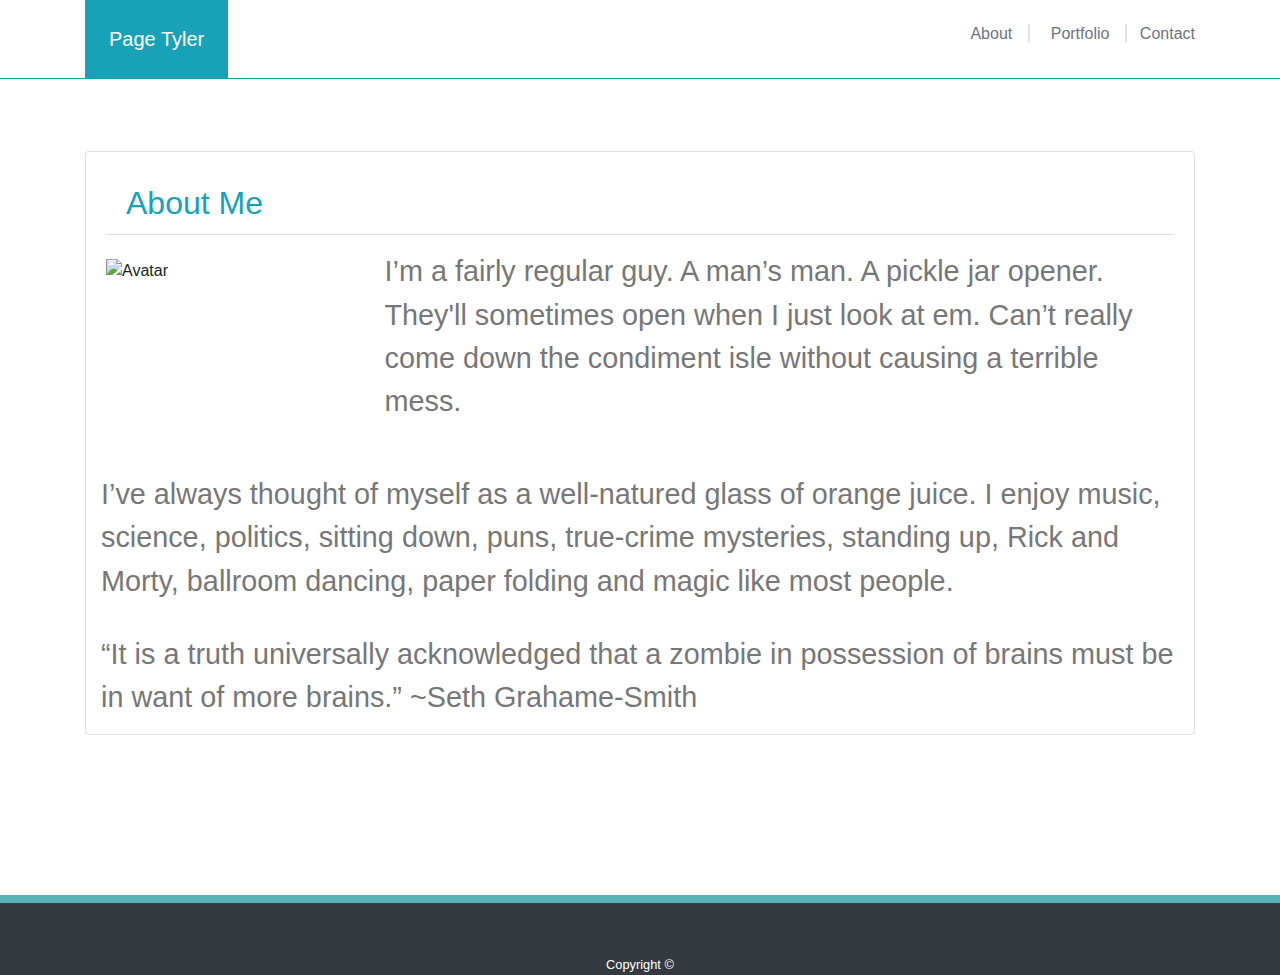
==== index.html @ 1ca93129 "some media queries added" ====
<!DOCTYPE html>
<html lang="en" style="height: 100%" ;>

<head>
    <meta charset="UTF-8">
    <meta name="viewport" content="width=device-width, initial-scale=1.0">
    <meta http-equiv="X-UA-Compatible" content="ie=edge">
    <link rel="stylesheet" href="https://stackpath.bootstrapcdn.com/bootstrap/4.3.1/css/bootstrap.min.css"
        integrity="sha384-ggOyR0iXCbMQv3Xipma34MD+dH/1fQ784/j6cY/iJTQUOhcWr7x9JvoRxT2MZw1T" crossorigin="anonymous">
    <link rel="stylesheet" href="assets/css/style.css">
    <title>Page Tyler</title>
</head>

<body class="d-flex flex-column">

 <span class="border-bottom border-info mb-4">
    <nav class="navbar bg-white p-0 m-0">
        <div class="container">
            <div class="col-md-2 p-0 m-0">
                <h1 class="navbar-brand p-4 mb-0 bg-info text-white align-items-stretch">Page Tyler</h1>
            </div>
            <div class="col-md-4 p-0 m-0">

                <ul class="list-inline-flush text-right">

                    <li class="list-inline-item nav-item p-2 pr-3 about"><a
                            class="text-muted text-decoration-none about">About</a></li>
                    <li class="list-inline-item nav-item mt-2 p-2 pr-3 port"><a href="portfolio.html" class="text-muted">Portfolio</a>
                    </li>
                    <li class="list-inline-item nav-item contact"><a href="contact.html" class="text-muted">Contact</a>
                    </li>
                </ul>
            </div>
        </div>
    </nav>
 </span>
    <div class="container mt-5">
        <div class="flex-container">
            <section class="row">
                <div class="col">
                    <div class="card">
                        <div class="card-body">
                            <h2 class="card-title card-header text-info bg-white">About Me</h5>
                                <div class="row">
                                    <div class="col-md-3">
                                        <img id="avatar" class="mt-4" src="assets/images/avatar.jpg" alt="Avatar"></div>
                                    <div class="col-md-9 mp_0">
                                        <p class="bio ml-1">
                                            I’m a fairly regular guy. A man’s man. A pickle jar opener. They'll
                                            sometimes open when I just look
                                            at em.
                                            Can’t really come down the condiment isle without causing a terrible mess.
                                        </p>
                                    </div>
                                </div>
                        </div>
                        <div class="row">
                            <div class="col">
                                <p class="bio"> I’ve always thought of myself as a well-natured glass of orange juice. I
                                    enjoy music,
                                    science, politics,
                                    sitting down, puns, true-crime mysteries, standing up, Rick and Morty, ballroom
                                    dancing, paper
                                    folding and magic like most people.</p>
                            </div>
                        </div>
                        <div class="row">
                            <div class="col">
                                <p class="bio"> “It is a truth universally acknowledged that a zombie in possession of
                                    brains must be in
                                    want of more brains.” ~Seth Grahame-Smith</p>
                            </div>
                        </div>

                    </div>
            </section>
        </div>

    </div>
    </section>

    <footer class="footer mt-auto py-4 bg-dark text-white">
        <div class="container text-center">
            <small class="copy">Copyright &copy;</small>
        </div>
    </footer>

</body>

</html>
---- assets/css/style.css ----
body, html {
      background-image: url(../images/gravel.png);
      height: 100%;  /*flex container*/
  }
  
  li.port, li.about {
    border-right: 2px solid  rgba(119,119,119, 0.2); 
    line-height: 3px;
  }

  .flex-container {
    flex: 1 0 auto;
  }


  /* index.html */
  #avatar {
      height: 190px;
      width: auto;
  }

  .bio {
      font-size: 180%;
      color: #777777;
      margin: 15px;
      font-family: 'Arial', 'Helvetica Neue', Helvetica, sans-serif;
  }
  

  #name, #email, #message {
      border: 1px solid  rgba(138,130,129, 0.3); /*Opacity would effect text.*/
}

    /* portfolio.html */
  .portpic {
    height: 220px; 
    width: auto;
}
 
    /* footer */
   footer {
      top: 75px;
      position: relative;
      border-top: 8px solid #58B1B6;
      flex-shrink: 0; /*for the flex container*/
  }

  .copy {
    position: relative;
    top: 25px;
  }


  /* Media Queries */
  @media (max-width: 48em) {

    .container {
      margin: 0;
      padding: 0;
    }
    .navbar {
      flex-direction: row;
    }
    li {
      float: center;
    }
    .bio {
      font-size: 100%;
      color: black;
    }
    .mp_0 {
      padding: 0;
      margin: 0;
    }
    #avatar {
      height: 120px;
      width: auto;
      
    }
  }

  /* Media Queries */
  @media (max-width: 62em) {

    .container {
      margin: 0;
      
    }
    .navbar {
      flex-direction: row;
    }
  
    .mp_0 {
      padding: 0;
      margin: 0;
    }
    .bio {
      font-size: 140%;
      color: black;
      margin-left: 10pt;
    }
    }
    #avatar {
      height: 190px;
      width: auto;
      
    }
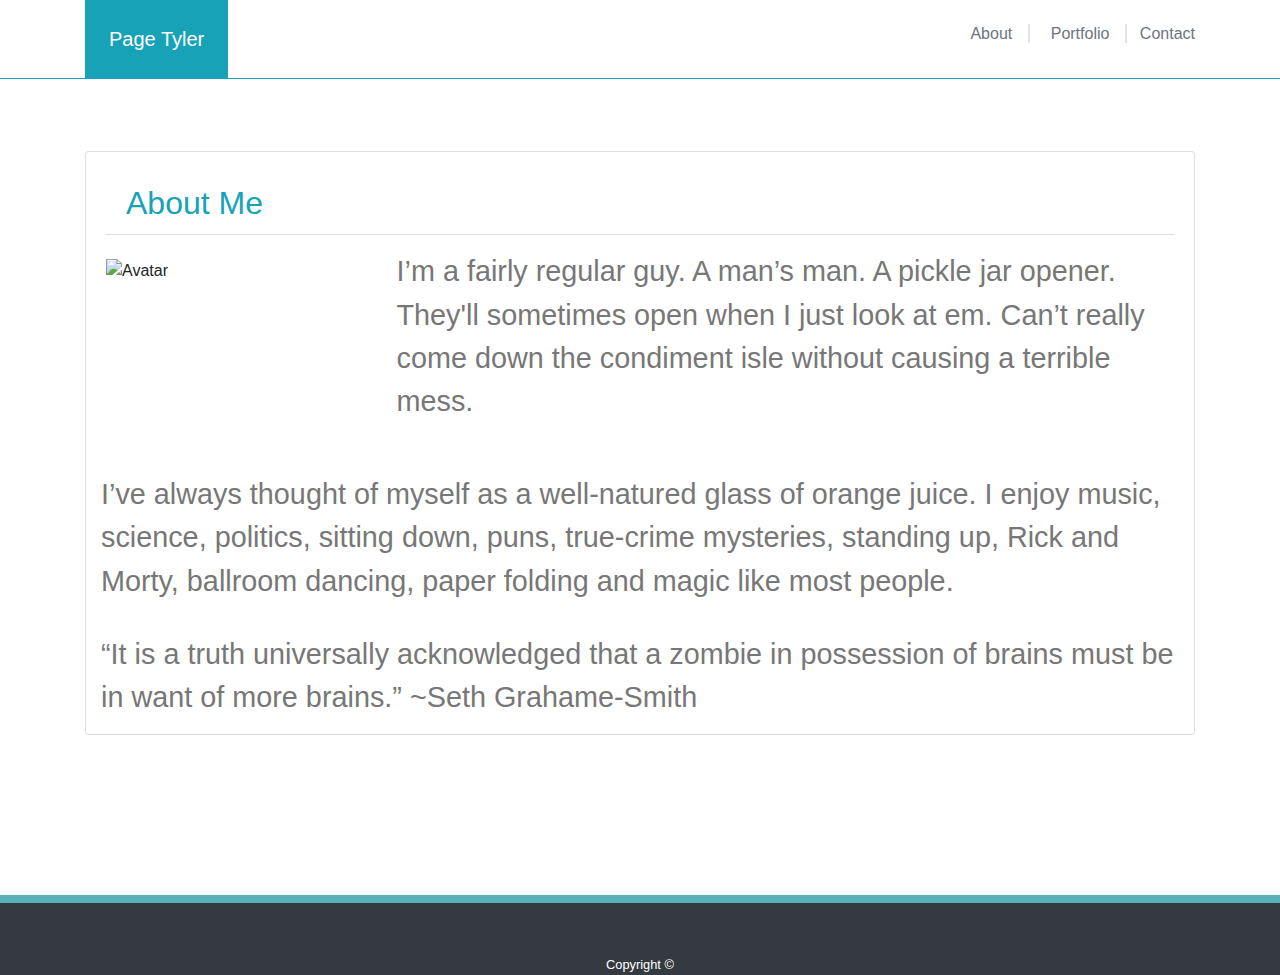
==== commit d6e8b7fd: "more work with media queries" ====
--- a/index.html
+++ b/index.html
@@ -15,13 +15,13 @@
 
  <span class="border-bottom border-info mb-4">
     <nav class="navbar bg-white p-0 m-0">
-        <div class="container">
+        <div class="container text-nowrap">
             <div class="col-md-2 p-0 m-0">
-                <h1 class="navbar-brand p-4 mb-0 bg-info text-white align-items-stretch">Page Tyler</h1>
+                <h1 class="navbar-brand p-4 mb-0 bg-info text-white ">Page Tyler</h1>
             </div>
-            <div class="col-md-4 p-0 m-0">
+            <div class="col-md-10 pagination justify-content-end p-0 m-0">
 
-                <ul class="list-inline-flush text-right">
+                <ul class="list-inline-flush ">
 
                     <li class="list-inline-item nav-item p-2 pr-3 about"><a
                             class="text-muted text-decoration-none about">About</a></li>
@@ -45,7 +45,7 @@
                                     <div class="col-md-3">
                                         <img id="avatar" class="mt-4" src="assets/images/avatar.jpg" alt="Avatar"></div>
                                     <div class="col-md-9 mp_0">
-                                        <p class="bio ml-1">
+                                        <p class="bio one ml-3">
                                             I’m a fairly regular guy. A man’s man. A pickle jar opener. They'll
                                             sometimes open when I just look
                                             at em.
--- a/assets/css/style.css
+++ b/assets/css/style.css
@@ -15,7 +15,7 @@
 
   /* index.html */
   #avatar {
-      height: 190px;
+      height: 180px;
       width: auto;
   }
 
@@ -72,12 +72,20 @@
       padding: 0;
       margin: 0;
     }
+
     #avatar {
       height: 120px;
       width: auto;
-      
     }
+
+    .justify-content-end {
+      display: block;
   }
+
+  ul {
+    padding: 0;
+  }
+}
 
   /* Media Queries */
   @media (max-width: 62em) {
@@ -85,6 +93,9 @@
     .container {
       margin: 0;
       
+    }
+    p.one {
+      padding-left: 60pt;
     }
     .navbar {
       flex-direction: row;
@@ -99,10 +110,13 @@
       color: black;
       margin-left: 10pt;
     }
+    
+     ul {
+       float: left;
+     }
+
+     #avatar {
+      height: 180px;
+      width: auto;
     }
-    #avatar {
-      height: 190px;
-      width: auto;
-      
-    }
-  +  }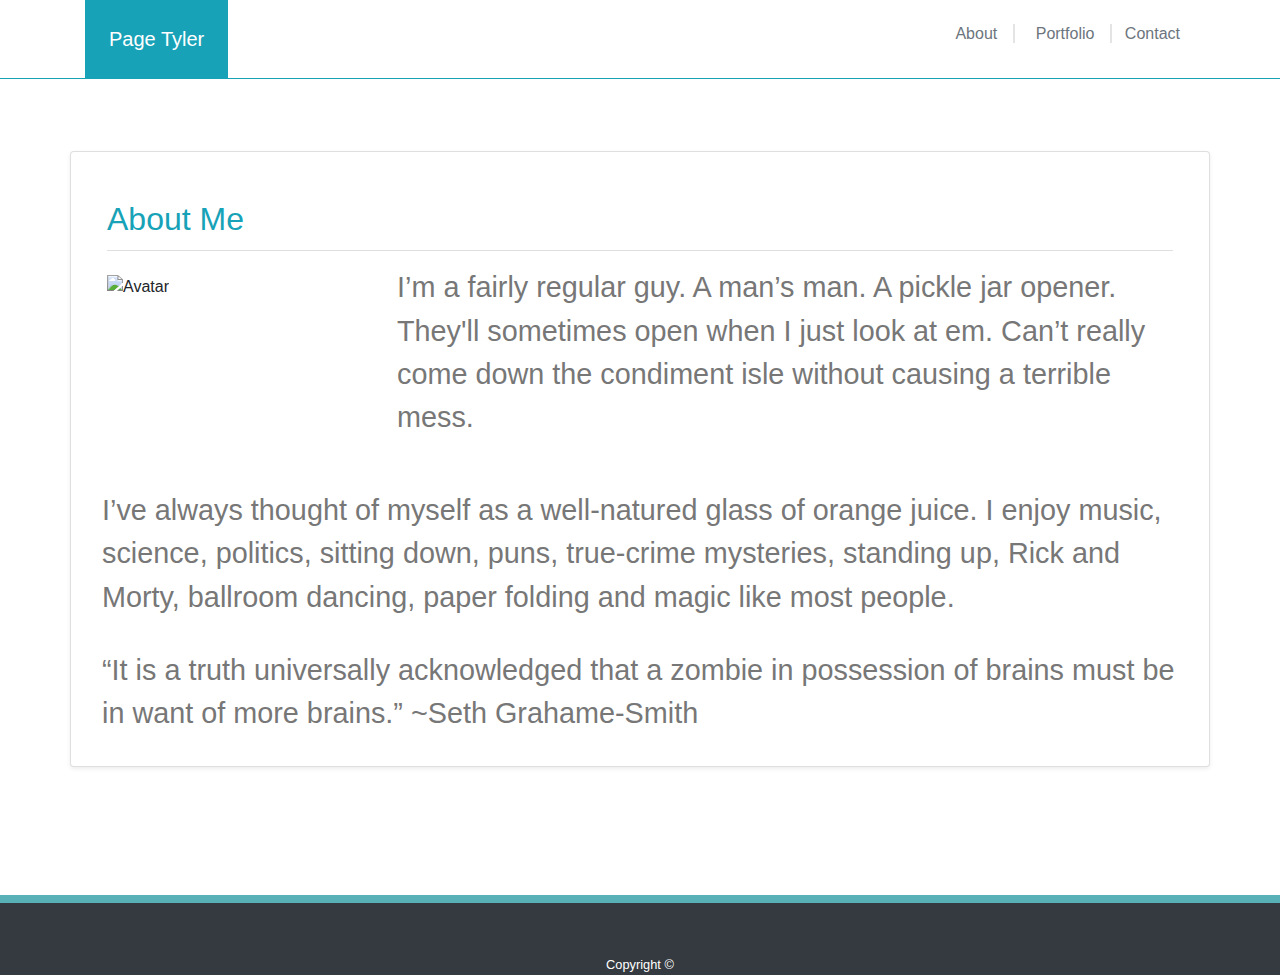
==== commit 4d8e35f2: "card hovering" ====
--- a/index.html
+++ b/index.html
@@ -1,5 +1,5 @@
 <!DOCTYPE html>
-<html lang="en" style="height: 100%" ;>
+<html lang="en" style="height: 100%">
 
 <head>
     <meta charset="UTF-8">
@@ -13,71 +13,76 @@
 
 <body class="d-flex flex-column">
 
- <span class="border-bottom border-info mb-4">
-    <nav class="navbar bg-white p-0 m-0">
-        <div class="container text-nowrap">
-            <div class="col-md-2 p-0 m-0">
-                <h1 class="navbar-brand p-4 mb-0 bg-info text-white ">Page Tyler</h1>
+    <div class="border-bottom border-info mb-4">
+        <nav class="navbar bg-white p-0 m-0">
+            <div class="container">
+                <div class="col-md-2 p-0 m-0">
+                    <h1 class="navbar-brand p-4 mb-0 bg-info text-white ">Page Tyler</h1>
+                </div>
+                <div class="col-md-10 pagination justify-content-end">
+
+                    <ul class="list-inline-flush ">
+
+                        <li class="list-inline-item nav-item p-2 pr-3 about"><a
+                                class="text-muted text-decoration-none about">About</a></li>
+                        <li class="list-inline-item nav-item mt-2 p-2 pr-3 port"><a href="portfolio.html"
+                                class="text-muted">Portfolio</a>
+                        </li>
+                        <li class="list-inline-item nav-item contact"><a href="contact.html"
+                                class="text-muted">Contact</a>
+                        </li>
+                    </ul>
+                </div>
             </div>
-            <div class="col-md-10 pagination justify-content-end p-0 m-0">
+        </nav>
+    </div>
+    <section class="container mt-5">
+        <div class="flex-container">
+            <div class="row">
 
-                <ul class="list-inline-flush ">
+                <div class="card shadow-sm p-3 mb-5 bg-white rounded">
+                    <div class="card-body">
+                        <h2 class="card-title card-header text-info bg-white pl-0">About Me</h2>
+                        <div class="row">
+                            <div class="col-md-3 cntr">
+                                <img id="avatar" class="mt-4" src="assets/images/avatar.jpg" alt="Avatar">
+                            </div>
+                            <div class="col-md-9">
+                                <p class="bio one ml-3">
+                                    I’m a fairly regular guy. A man’s man. A pickle jar opener. They'll
+                                    sometimes open when I just look
+                                    at em.
+                                    Can’t really come down the condiment isle without causing a terrible mess.
+                                </p>
+                            </div>
+                        </div>
+                    </div>
+                    <div class="row">
+                        <div class="col">
+                            <p class="bio"> I’ve always thought of myself as a well-natured glass of orange juice. I
+                                enjoy music,
+                                science, politics,
+                                sitting down, puns, true-crime mysteries, standing up, Rick and Morty, ballroom
+                                dancing, paper
+                                folding and magic like most people.
+                            </p>
+                        </div>
+                    </div>
+                    <div class="row">
+                        <div class="col">
+                            <p class="bio"> “It is a truth universally acknowledged that a zombie in possession of
+                                brains must be in
+                                want of more brains.” ~Seth Grahame-Smith
+                            </p>
+                        </div>
+                    </div>
 
-                    <li class="list-inline-item nav-item p-2 pr-3 about"><a
-                            class="text-muted text-decoration-none about">About</a></li>
-                    <li class="list-inline-item nav-item mt-2 p-2 pr-3 port"><a href="portfolio.html" class="text-muted">Portfolio</a>
-                    </li>
-                    <li class="list-inline-item nav-item contact"><a href="contact.html" class="text-muted">Contact</a>
-                    </li>
-                </ul>
+                </div>
             </div>
         </div>
-    </nav>
- </span>
-    <div class="container mt-5">
-        <div class="flex-container">
-            <section class="row">
-                <div class="col">
-                    <div class="card">
-                        <div class="card-body">
-                            <h2 class="card-title card-header text-info bg-white">About Me</h5>
-                                <div class="row">
-                                    <div class="col-md-3">
-                                        <img id="avatar" class="mt-4" src="assets/images/avatar.jpg" alt="Avatar"></div>
-                                    <div class="col-md-9 mp_0">
-                                        <p class="bio one ml-3">
-                                            I’m a fairly regular guy. A man’s man. A pickle jar opener. They'll
-                                            sometimes open when I just look
-                                            at em.
-                                            Can’t really come down the condiment isle without causing a terrible mess.
-                                        </p>
-                                    </div>
-                                </div>
-                        </div>
-                        <div class="row">
-                            <div class="col">
-                                <p class="bio"> I’ve always thought of myself as a well-natured glass of orange juice. I
-                                    enjoy music,
-                                    science, politics,
-                                    sitting down, puns, true-crime mysteries, standing up, Rick and Morty, ballroom
-                                    dancing, paper
-                                    folding and magic like most people.</p>
-                            </div>
-                        </div>
-                        <div class="row">
-                            <div class="col">
-                                <p class="bio"> “It is a truth universally acknowledged that a zombie in possession of
-                                    brains must be in
-                                    want of more brains.” ~Seth Grahame-Smith</p>
-                            </div>
-                        </div>
 
-                    </div>
-            </section>
-        </div>
+    </section>
 
-    </div>
-    </section>
 
     <footer class="footer mt-auto py-4 bg-dark text-white">
         <div class="container text-center">
--- a/assets/css/style.css
+++ b/assets/css/style.css
@@ -28,7 +28,7 @@
   
 
   #name, #email, #message {
-      border: 1px solid  rgba(138,130,129, 0.3); /*Opacity would effect text.*/
+      border: 1px solid  rgba(145, 108, 103, 0.3); /*Opacity would effect text.*/
 }
 
     /* portfolio.html */
@@ -51,72 +51,63 @@
   }
 
 
-  /* Media Queries */
-  @media (max-width: 48em) {
+  /* Media Queries setup at bootstrap breakpoints*/
+  @media (max-width: 992px) {
+    p.bio {
+    font-size: 140%;
+    }
+    p.one {
+      padding-left: 60pt;
+    }
+  }
+  @media (max-width: 768px) {
 
     .container {
-      margin: 0;
       padding: 0;
     }
-    .navbar {
-      flex-direction: row;
+    p.one {
+      padding: 0;
+      margin-left: 0rem!important; /*override bootstrap*/
     }
-    li {
-      float: center;
+    .justify-content-end {
+      display: block;
+    } 
+
+    p.bio {
+      font-size: 120%;
     }
+  
+    .cntr {
+      align-items: center;
+      justify-content: center;
+      display: flex;
+    } 
+     h2 {
+      text-align: center;
+    }
+    
+     ul {
+       padding-left: 0;
+     }
+  }
+
+  /* Media Queries */
+  @media (max-width: 640px) {
+
+    .container {
+      padding: 0;
+      margin: 0;
+    }
+    
     .bio {
       font-size: 100%;
       color: black;
     }
-    .mp_0 {
-      padding: 0;
-      margin: 0;
+
+    p.one {
+      margin-left: 10px!important; /*override bootstrap*/
     }
-
-    #avatar {
-      height: 120px;
-      width: auto;
-    }
-
-    .justify-content-end {
-      display: block;
+    
   }
 
-  ul {
-    padding: 0;
-  }
-}
-
-  /* Media Queries */
-  @media (max-width: 62em) {
-
-    .container {
-      margin: 0;
-      
-    }
-    p.one {
-      padding-left: 60pt;
-    }
-    .navbar {
-      flex-direction: row;
-    }
-  
-    .mp_0 {
-      padding: 0;
-      margin: 0;
-    }
-    .bio {
-      font-size: 140%;
-      color: black;
-      margin-left: 10pt;
-    }
-    
-     ul {
-       float: left;
-     }
-
-     #avatar {
-      height: 180px;
-      width: auto;
-    }
-  }+  